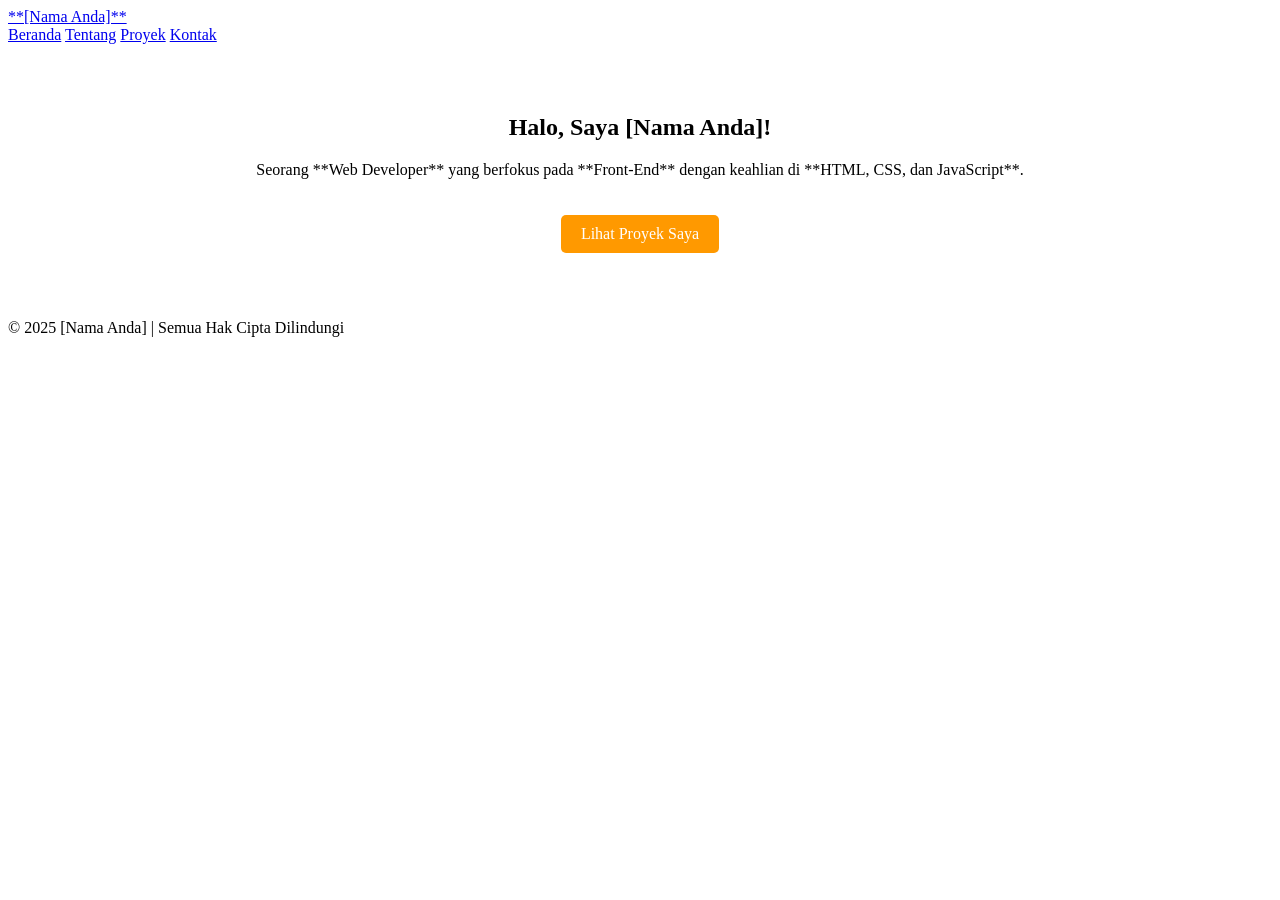
==== index.html @ 5d3142da "update proyek" ====
<!DOCTYPE html>
<html lang="id">
<head>
    <meta charset="UTF-8">
    <meta name="viewport" content="width=device-width, initial-scale=1.0">
    <title>Nama Anda - Web Developer Portfolio</title>
    <link rel="stylesheet" href="D:/a/profil/style.css">
</head>
<body>
    <header>
        <nav class="navbar">
            <div class="container">
                <a href="index.html">**[Nama Anda]**</a>
                <div>
                    <a href="index.html">Beranda</a>
                    <a href="about.html">Tentang</a>
                    <a href="projects.html">Proyek</a>
                    <a href="contact.html">Kontak</a>
                </div>
            </div>
        </nav>
    </header>

    <main>
        <section id="hero" class="container">
            <div style="text-align: center; padding: 50px;">
                <h1>Halo, Saya [Nama Anda]! </h1>
                <p>Seorang **Web Developer** yang berfokus pada **Front-End** dengan keahlian di **HTML, CSS, dan JavaScript**.</p>
                <a href="projects.html" style="display: inline-block; margin-top: 20px; padding: 10px 20px; background: #ff9900; color: white; text-decoration: none; border-radius: 5px;">Lihat Proyek Saya</a>
            </div>
        </section>
    </main>

    <footer>
        <p>&copy; 2025 [Nama Anda] | Semua Hak Cipta Dilindungi</p>
    </footer>

    <script src="js/script.js"></script>
</body>
</html>
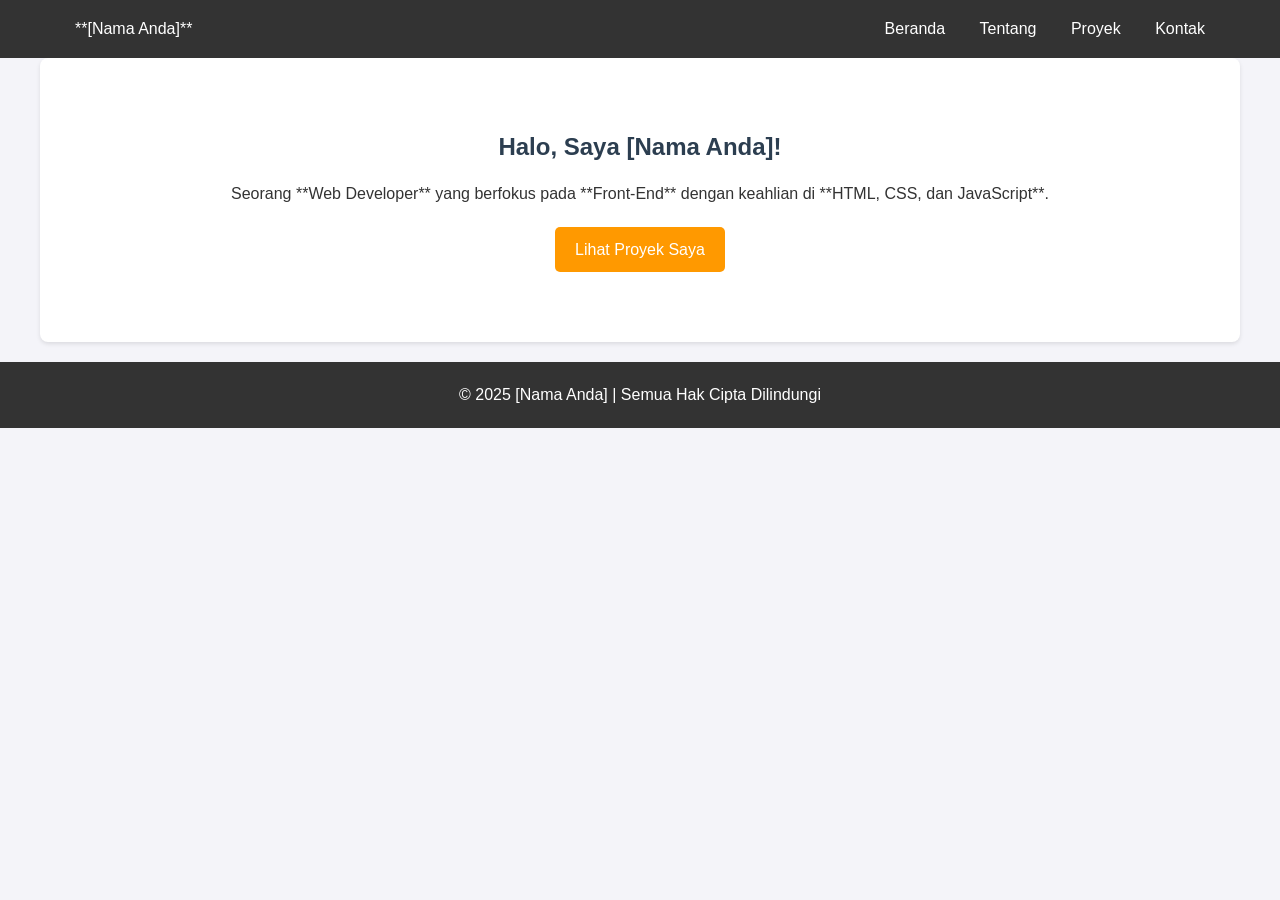
==== commit 63037315: "update proyek" ====
--- a/index.html
+++ b/index.html
@@ -4,7 +4,7 @@
     <meta charset="UTF-8">
     <meta name="viewport" content="width=device-width, initial-scale=1.0">
     <title>Nama Anda - Web Developer Portfolio</title>
-    <link rel="stylesheet" href="D:/a/profil/style.css">
+    <link rel="stylesheet" href="style.css">
 </head>
 <body>
     <header>
--- a/style.css
+++ b/style.css
@@ -0,0 +1,73 @@
+/* css/style.css */
+
+/* Reset dasar */
+* {
+    margin: 0;
+    padding: 0;
+    box-sizing: border-box;
+    font-family: Arial, sans-serif;
+}
+
+body {
+    line-height: 1.6;
+    background-color: #f4f4f9;
+    color: #333;
+}
+
+/* Navigasi */
+.navbar {
+    background: #333;
+    color: #fff;
+    padding: 1rem 0;
+    position: sticky;
+    top: 0;
+    z-index: 100;
+}
+
+.navbar .container {
+    display: flex;
+    justify-content: space-between;
+    align-items: center;
+    max-width: 1200px;
+    margin: auto;
+    padding: 0 20px;
+}
+
+.navbar a {
+    color: #fff;
+    text-decoration: none;
+    padding: 0 15px;
+}
+
+.navbar a:hover {
+    color: #ff9900;
+}
+
+/* Struktur Konten Umum */
+.container {
+    max-width: 1200px;
+    margin: auto;
+    padding: 20px;
+}
+
+section {
+    padding: 40px 0;
+    margin-bottom: 20px;
+    background-color: #fff;
+    border-radius: 8px;
+    box-shadow: 0 2px 4px rgba(0,0,0,0.1);
+}
+
+h1, h2, h3 {
+    color: #2c3e50;
+    margin-bottom: 15px;
+}
+
+/* Footer */
+footer {
+    text-align: center;
+    padding: 20px 0;
+    background: #333;
+    color: #fff;
+    margin-top: 20px;
+}
